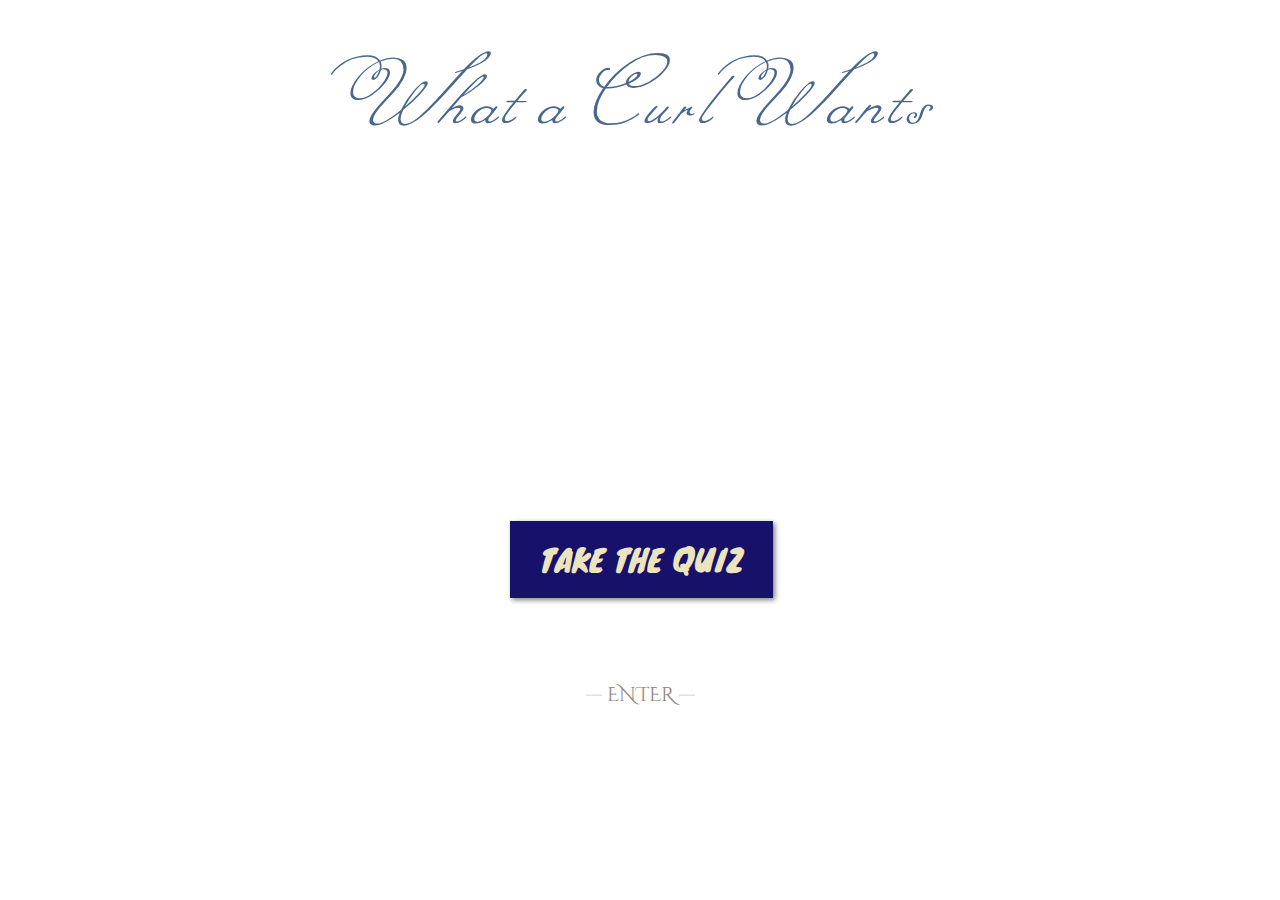
==== index.html @ 48732f43 "Initial commit" ====
<!DOCTYPE html>
<html>
<head>
  <meta charset="UTF-8">
  <meta name="description" content="This site helps users determine which Curly Girl Method hair products are best suited for their hair.">
  <meta name="keywords" content="cg method, education, hair products, beauty"> 
  <meta name="author" content="Cassiopeia Neely">
  <title>What a Curl Wants</title>
  <link rel="stylesheet" type="text/css" href="css/normalize.css">
  <link rel="stylesheet" type="text/css" href="css/reset.css">
  <link rel="stylesheet" type="text/css" href="css/style.css">
  <link href="https://fonts.googleapis.com/css?family=Cinzel+Decorative|Knewave|Miss+Fajardose&display=swap" rel="stylesheet">
  <script src="http://ajax.googleapis.com/ajax/libs/jquery/2.1.3/jquery.min.js"></script>
</head>

<body>
  <h1>What a Curl Wants</h1>
  <main class="intro-box">
    <div class="quiz-button">
      <h2><a href="quiz.html">TAKE THE QUIZ</a></h2>
    </div>
    <div class="color-bars">
      <section class="curl one"></section>
      <section class="curl two"></section>
      <section class="curl three"></section>
      <section class="curl four"></section>
    </div>
  </main>
  <h3><span class="em-dash">—</span><a href="about.html">ENTER</a><span class="em-dash">—</span></h3>

<script type="text/javascript" src="js/index.js"></script>
</body>
</html>
---- css/style.css ----
body {
  background-color: #fff;
}
.intro-box {
  height: 500px;
  width: 1000px;
  margin: auto;
}
.color-bars {
  display: flex;
  overflow: hidden;
}
.curl {
  width: 245.5px;
  height: 500px;
  justify-content: space-between;
  top: -500px;
  position: relative;
}
.curl.one {
  background-color: #3b5f70;
  margin-right: 6px;
}
.curl.two {
  background-color: #40ada4;
  margin-right: 6px;
}
.curl.three {
  background-color: #f5df3b;
  margin-right: 6px;
}
.curl.four {
  background-color: #ed8c15;
}
h1 {
  font-family: 'Miss Fajardose', cursive;
  font-size: 100px;
  letter-spacing: 6px;
  color: #49668c;
  text-align: center;
  padding-top: 50px;
  padding-bottom: 10px; 
}
.quiz-button {
  position: absolute;
  padding: 385px 370px 0px;
  z-index: 10;
}
h2 a:link, h2 a:visited {
  background-color: #181169;
  color: #ebe4be;
  padding: 15px 30px;
  text-align: center; 
  text-decoration: none;
  font-family: 'Knewave', cursive;
  font-size: 30px;
  box-shadow: 2px 2px 5px rgba(0, 0, 0, .5);
}
h2 a:hover, h2 a:active {
  background-color: #a83232;
  color: #fff;
}
h3 {
  text-align: center;
  margin-top: 25px;
}
h3 a:link, h3 a:visited {
  color: #948275;
  text-decoration: none;
  font-family: 'Cinzel Decorative', cursive;
  font-size: 20px;
}
h3 a:hover, h3 a:active {
  color: #ed8c15;
  font-size: 25px;
}
.em-dash {
  color: #ccc;
  font-family: 'Cinzel Decorative', cursive;
  font-size: 20px;
  padding: 0px 5px;
}
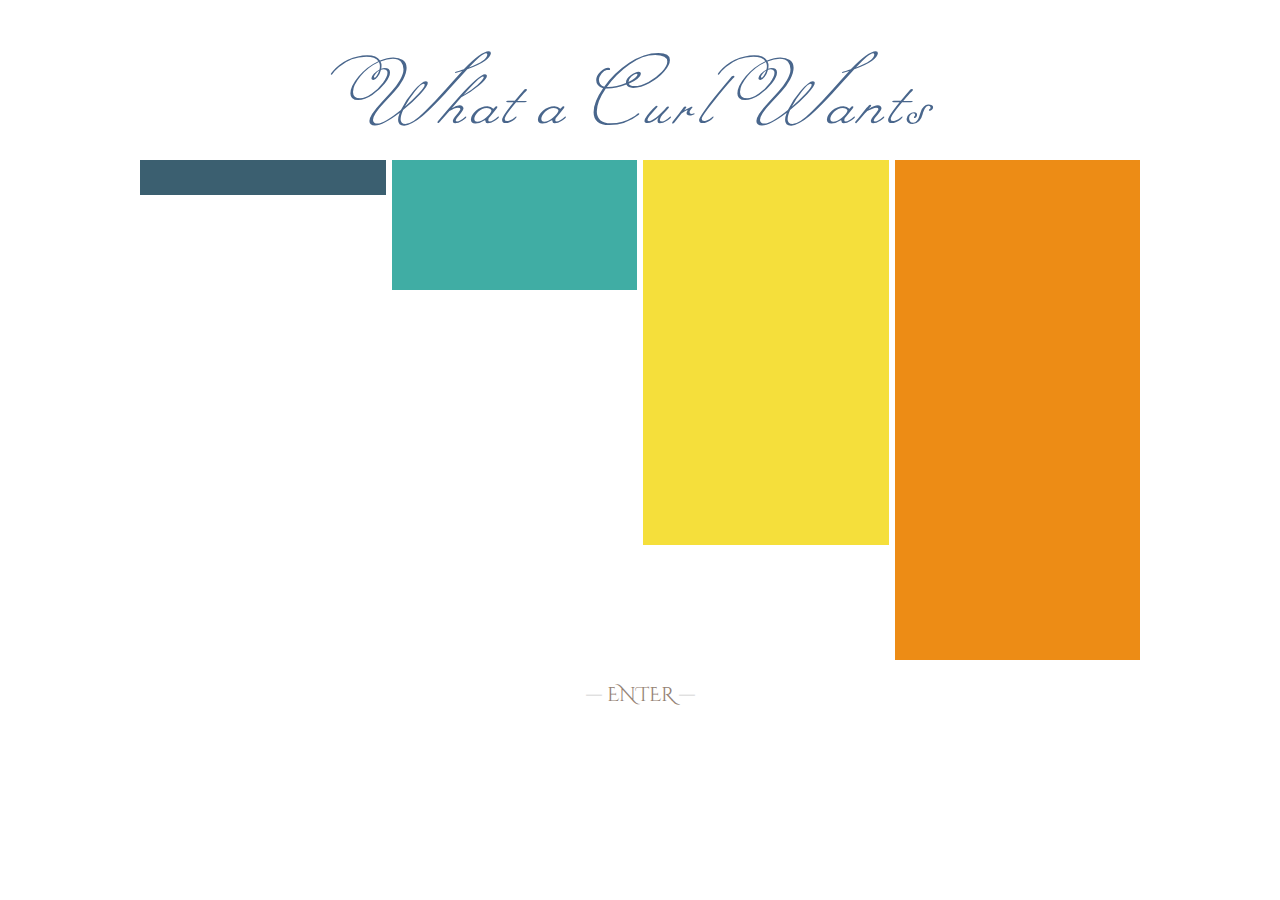
==== commit 709cbd10: "Update index.html" ====
--- a/index.html
+++ b/index.html
@@ -6,6 +6,7 @@
   <meta name="keywords" content="cg method, education, hair products, beauty"> 
   <meta name="author" content="Cassiopeia Neely">
   <title>What a Curl Wants</title>
+  <link rel="shortcut icon" type="image/png" href="images/waca-favicon.png">
   <link rel="stylesheet" type="text/css" href="css/normalize.css">
   <link rel="stylesheet" type="text/css" href="css/reset.css">
   <link rel="stylesheet" type="text/css" href="css/style.css">
--- a/css/style.css
+++ b/css/style.css
@@ -47,13 +47,14 @@
   z-index: 10;
 }
 h2 a:link, h2 a:visited {
+  font-family: 'Knewave', cursive;
+  font-size: 30px;
+  color: #ebe4be;
   background-color: #181169;
-  color: #ebe4be;
-  padding: 15px 30px;
   text-align: center; 
   text-decoration: none;
-  font-family: 'Knewave', cursive;
-  font-size: 30px;
+  white-space: nowrap;
+  padding: 15px 30px;
   box-shadow: 2px 2px 5px rgba(0, 0, 0, .5);
 }
 h2 a:hover, h2 a:active {
